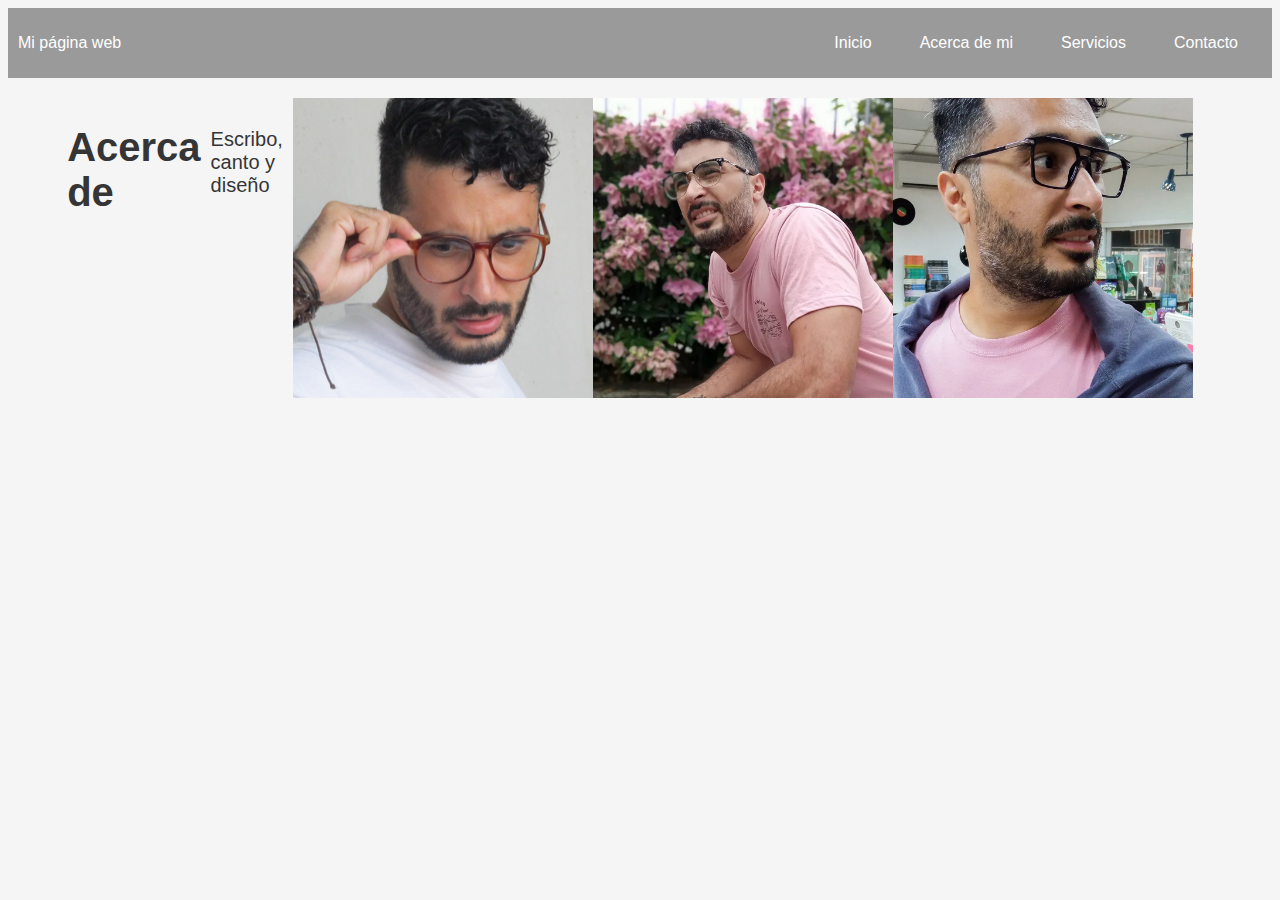
==== about_mi_primer_ws.html @ 57e83bf6 "Initial commit" ====
<!DOCTYPE html>
<html>

<body>
    <div class="container-nav">
        <nav class="navbar" role="navigation">
          <a href="#" class="brand">Mi página web</a>
          <ul class="nav-links">
            <li><a href="index.html">Inicio</a></li>
            <li><a href="about_mi_primer_ws.html">Acerca de mi</a></li>
            <li><a href="services_mi_primer_ws.html">Servicios</a></li>
            <li><a href="contact_mi_primer_ws.html">Contacto</a></li>
          </ul>
        </nav>
        <button class="button-menu-toggle">Menu</button>
      </div>
      
  <div class="container" head>
    <link rel="stylesheet" type="text/css" href="style.css">
        <h1>Acerca de</h1>
        <p>
          Escribo, canto y diseño
          <div class="img">
          <img src="imagen1.png" alt="Jesus Tomed" />
          <img src="imagen2.png" alt="Jesus Tomed" />
          <img src="imagen3.png" alt="Jesus Tomed" />
        </div>
        </p>
  </div>


</body>
</html>
---- style.css ----
body {
    background-color: whitesmoke;
    color: rgb(53, 53, 53);
    font-family: Verdana, Geneva, Tahoma, sans-serif;
}

h1 {
    font-family:Verdana, Geneva, Tahoma, sans-serif;
    font-size: 40px;
}

p{
    font-family:Verdana, Geneva, Tahoma, sans-serif;
    font-size: 20px;
    padding: 10px;
}
.negrita {
    color:rgb(0, 0, 0)
}

.container {
    max-width: 800px;
    margin: auto;
    padding: 20px;
    display: flex;
    justify-content: center;
  }

  .row {
    display: flex;
    flex-wrap: wrap;
    margin: 10px;
  }
  
  .column {
    flex: 1;
    padding: 10px;
  }

  @media (max-width: 600px) {
    .column {
      flex: 100%;
    }
  }


  .container-nav {
    display: flex;
    padding: 10px;
    height: 50px;
    background-color: rgb(154, 154, 154);
    font-family:Verdana, Geneva, Tahoma, sans-serif
  }
  
  
  .navbar {
    display: flex;
    justify-content: space-between;
    width: 100%;
  }
  
  
  .brand {
    display: flex;
    align-items: center;
  }
  
  
  li>a {
    padding: 8px 24px;
  }
  
  
  li {
    list-style-type: none;
  }
  
  
  a {
    color: white;
    text-decoration:none;
  }
  
  
  .nav-links {
    display: flex;
    align-items: center;
  }
  
  
  .button-menu-toggle {
    display: none;
  }

  @media (max-width: 768px) {
    .column {
      flex: 100%;
    }
  
  
    .nav-links {
      display: none;
    }
  
  
    .button-menu-toggle {
      display: block;
      background-color: white;
      border:none;
      border-radius: 50px;
      padding: 0 24px;
      font-family: monospace;
      font-weight: bold;
      font-size: 20px;
    }
   
    .nav-links.nav-links-responsive {
      position: absolute;
      display: flex;
      background-color: rgba(20,20,20,0.95);
      width: 100%;
      height: 100%;
      top: 70px;
      left: 0;
      flex-direction: column;
      padding-top: 200px;
      align-items: center;
      gap:70px;
      font-size: 40px;
  
  
    }
  }

  .img {
    display: flex;
    width: 900px;
    height: 300px;
  }

  .footer {
    width: 100%;
    min-height: 200px;
    display: flex;
    color: burlywood;
    align-content: center;
    justify-content: center;
  }
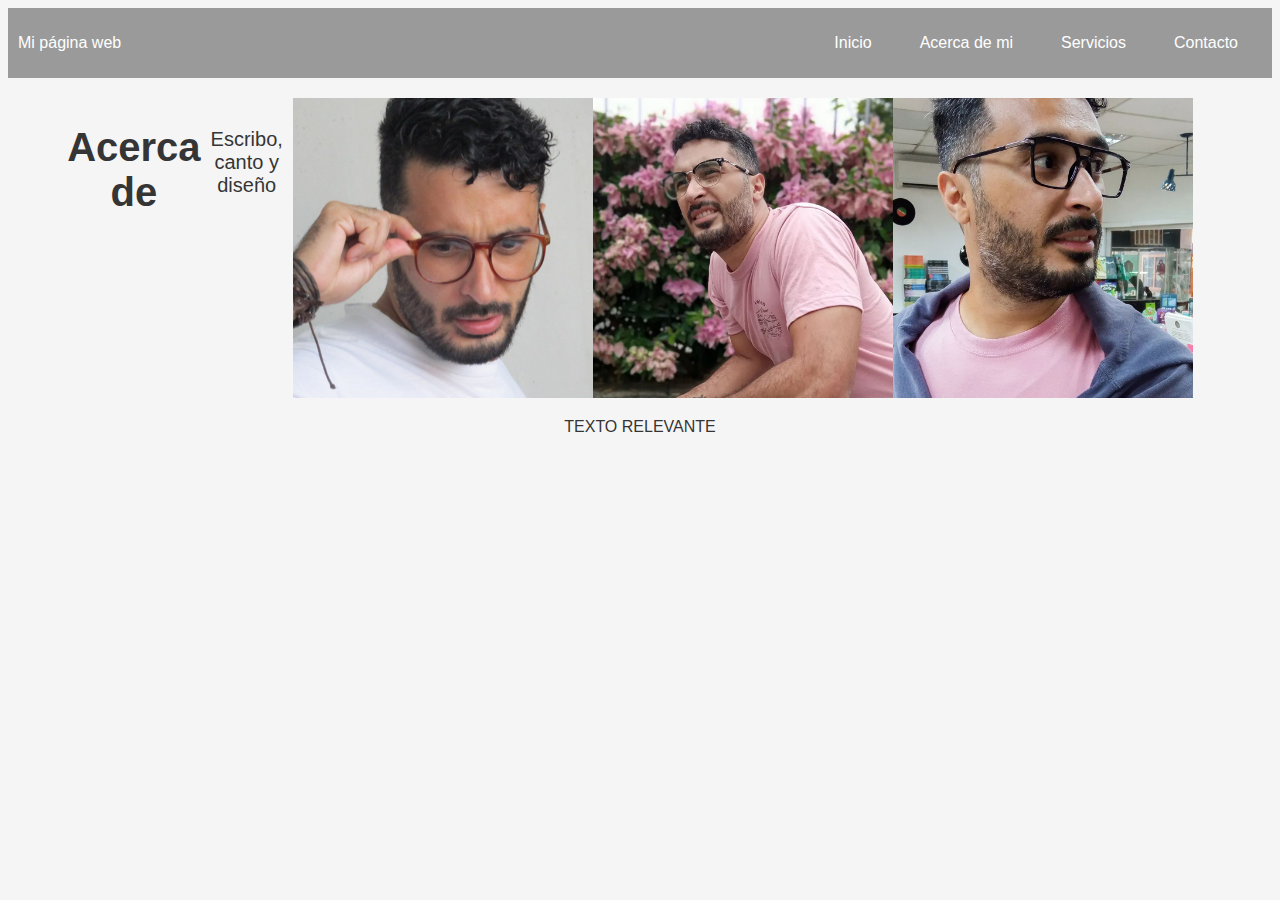
==== commit c0099676: "segunda actualizacion" ====
--- a/about_mi_primer_ws.html
+++ b/about_mi_primer_ws.html
@@ -2,7 +2,9 @@
 <html>
 
 <body>
-    <div class="container-nav">
+<header>
+
+  <div class="container-nav">
         <nav class="navbar" role="navigation">
           <a href="#" class="brand">Mi página web</a>
           <ul class="nav-links">
@@ -13,10 +15,13 @@
           </ul>
         </nav>
         <button class="button-menu-toggle">Menu</button>
-      </div>
+  </div>
+</header>
       
-  <div class="container" head>
-    <link rel="stylesheet" type="text/css" href="style.css">
+  <main class="greeting">
+
+    <div class="container" head>
+      <link rel="stylesheet" type="text/css" href="style.css">
         <h1>Acerca de</h1>
         <p>
           Escribo, canto y diseño
@@ -26,7 +31,11 @@
           <img src="imagen3.png" alt="Jesus Tomed" />
         </div>
         </p>
-  </div>
+    </div>
+    <div>
+    TEXTO RELEVANTE
+    </div>
+  </main>
 
 
 </body>
--- a/style.css
+++ b/style.css
@@ -145,4 +145,8 @@
     color: burlywood;
     align-content: center;
     justify-content: center;
+  }
+
+  .greeting {
+    text-align: center;
   }